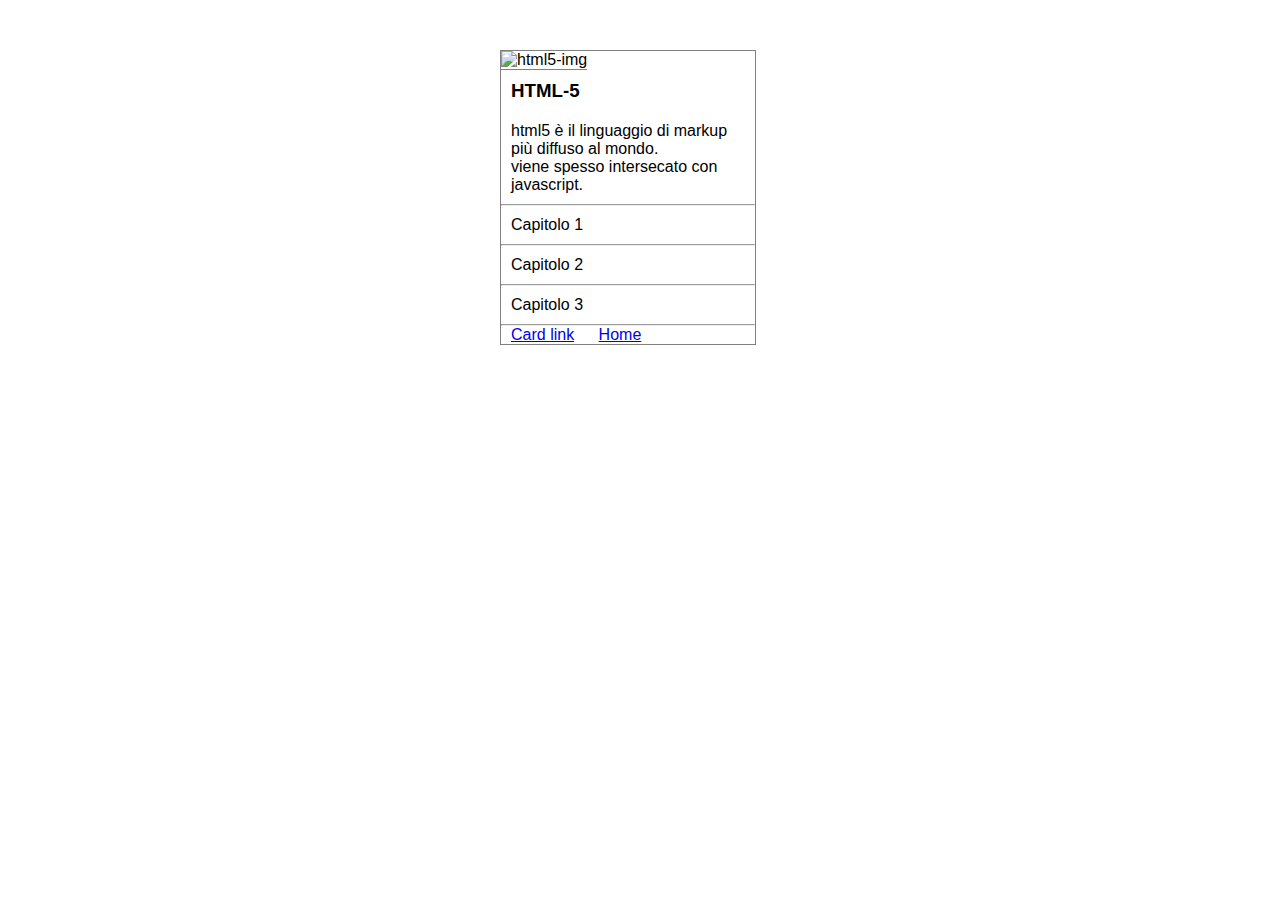
==== Es.2 - card/index.html @ 0895bfa5 "added and completed es.2 - card" ====
<!DOCTYPE html>
<html lang="it">
<head>
    <meta charset="UTF-8">
    <meta http-equiv="X-UA-Compatible" content="IE=edge">
    <meta name="viewport" content="width=device-width, initial-scale=1.0">
    <title>Esercizio card</title>
    <link rel="stylesheet" href="styles.css">
</head>
<body>
    <article>
        <img src="https://cdn-icons-png.flaticon.com/512/732/732212.png" alt="html5-img" height="250px" width="250px">
        <h3>HTML-5</h3>
        <p>html5 è il linguaggio di markup più diffuso al mondo. <br>viene spesso intersecato con javascript.</br></p>
        <hr>
        <section>Capitolo 1</section>
        <hr>
        <section>Capitolo 2</section>
        <hr>
        <section>Capitolo 3</section>
        <hr>
        <a href="https://google.com">Card link</a>
        <a href="htpps://google.com">Home</a>
    </article>
</body>
</html>
---- Es.2 - card/styles.css ----
* {
    margin: 0;
    padding: 0;
    box-sizing: border-box;
}

html {
    font-family: 'Trebuchet MS', 'Lucida Sans Unicode', 'Lucida Grande', 'Lucida Sans', Arial, sans-serif;
}

article {
    width: 20%;
    border: 1px solid #808080;
    margin-left: 500px;
    margin-top: 50px;
}

img {
    width: 100%;
    height: auto;
    border-bottom: 1px solid #808080;
}


a, h3, p, section {
    padding: 10px;
}
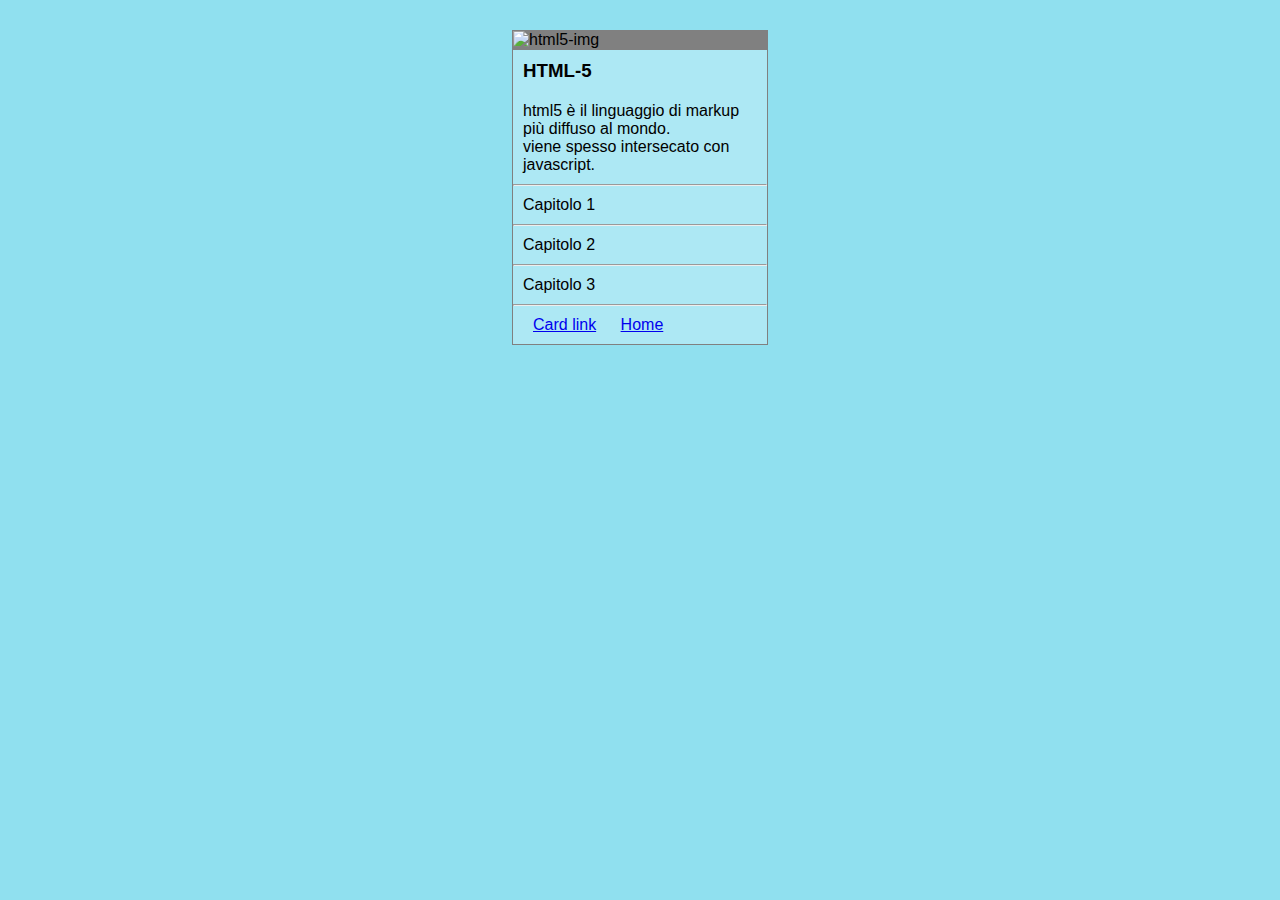
==== commit d3de0116: "added some space and color" ====
--- a/Es.2 - card/index.html
+++ b/Es.2 - card/index.html
@@ -9,7 +9,9 @@
 </head>
 <body>
     <article>
-        <img src="https://cdn-icons-png.flaticon.com/512/732/732212.png" alt="html5-img" height="250px" width="250px">
+        <figure>
+            <img src="https://cdn-icons-png.flaticon.com/512/732/732212.png" alt="html5-img" height="250px" width="250px">
+        </figure>
         <h3>HTML-5</h3>
         <p>html5 è il linguaggio di markup più diffuso al mondo. <br>viene spesso intersecato con javascript.</br></p>
         <hr>
@@ -19,8 +21,10 @@
         <hr>
         <section>Capitolo 3</section>
         <hr>
+        <section>
         <a href="https://google.com">Card link</a>
         <a href="htpps://google.com">Home</a>
+        </section>
     </article>
 </body>
 </html>--- a/Es.2 - card/styles.css
+++ b/Es.2 - card/styles.css
@@ -8,11 +8,20 @@
     font-family: 'Trebuchet MS', 'Lucida Sans Unicode', 'Lucida Grande', 'Lucida Sans', Arial, sans-serif;
 }
 
+body {
+    background-color: #90e0ef;
+}
+
 article {
     width: 20%;
     border: 1px solid #808080;
-    margin-left: 500px;
-    margin-top: 50px;
+    position: absolute;
+    left: 40%;
+    top: 30px;
+}
+
+figure {
+    background-color: #808080;
 }
 
 img {
@@ -24,4 +33,5 @@
 
 a, h3, p, section {
     padding: 10px;
+    background-color: #ade8f4;
 }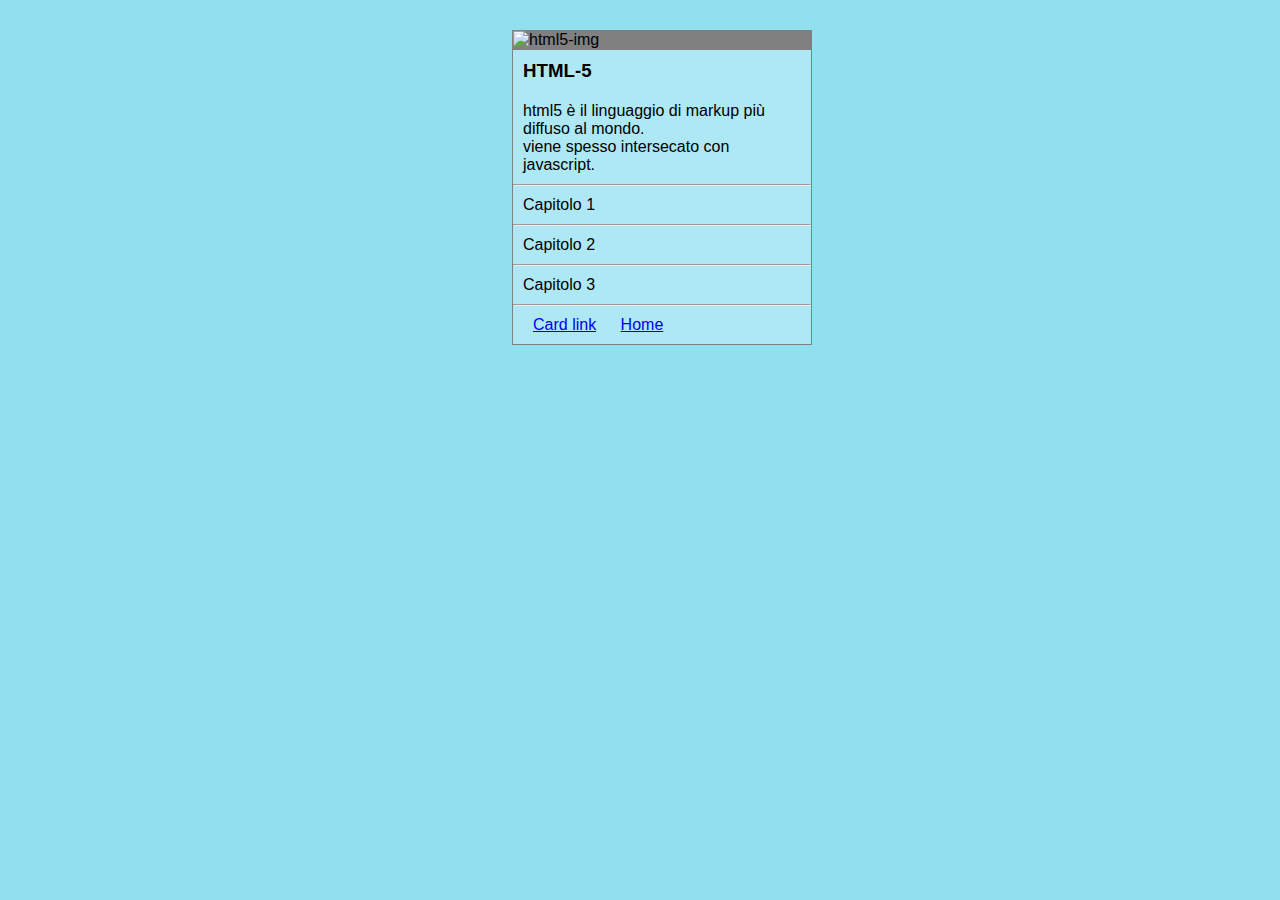
==== commit 168fb4ca: "updated excercise" ====
--- a/Es.2 - card/index.html
+++ b/Es.2 - card/index.html
@@ -8,7 +8,7 @@
     <link rel="stylesheet" href="styles.css">
 </head>
 <body>
-    <article>
+    <div class="main-card">
         <figure>
             <img src="https://cdn-icons-png.flaticon.com/512/732/732212.png" alt="html5-img" height="250px" width="250px">
         </figure>
@@ -25,6 +25,6 @@
         <a href="https://google.com">Card link</a>
         <a href="htpps://google.com">Home</a>
         </section>
-    </article>
+    </div>
 </body>
 </html>--- a/Es.2 - card/styles.css
+++ b/Es.2 - card/styles.css
@@ -10,9 +10,11 @@
 
 body {
     background-color: #90e0ef;
+    width: 100vh;
 }
 
-article {
+.main-card {
+    min-width: 300px;
     width: 20%;
     border: 1px solid #808080;
     position: absolute;
